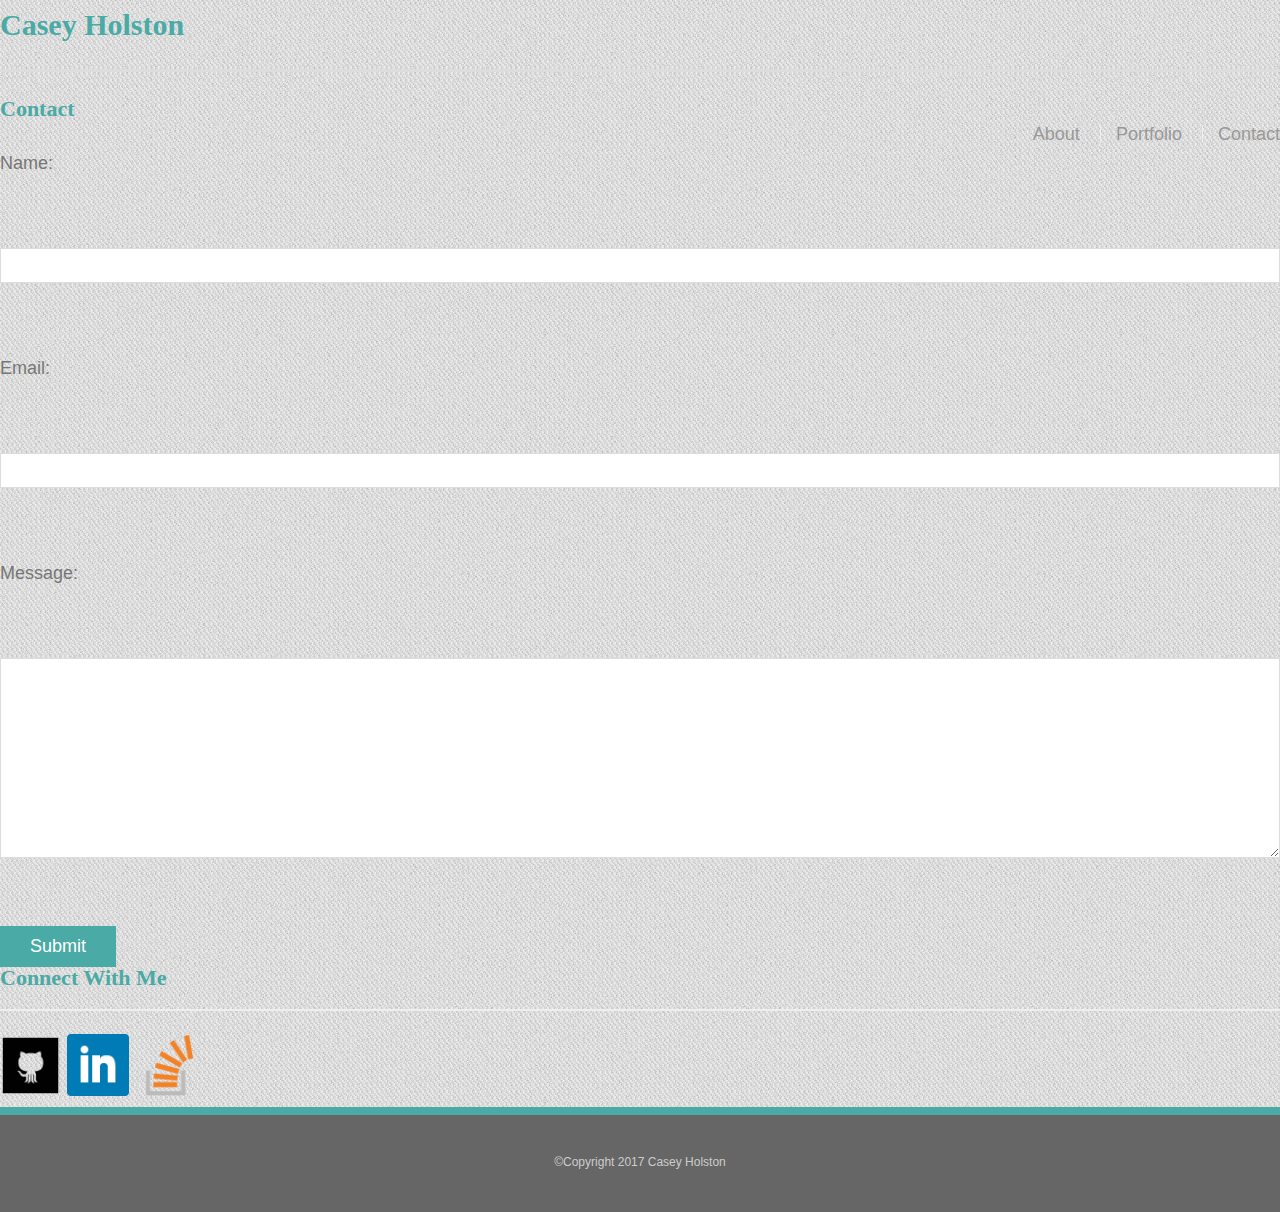
==== contact.html @ a31e6c9e "Updated Index and CSS to match example from gitlab" ====
<!DOCTYPE html>
<html lang="en-us">
<head>
	<title>Contact</title>
	<meta charset="UTF 8">
	<link rel="stylesheet" type="text/css" href="assets/css/reset.css">
	<link rel="stylesheet" type="text/css" href="assets/css/style.css">
</head>
<body>
	<div id="wrapper">
	<header>
		<section>
			<figure id ="name">
				<h1>Casey Holston</h1>	
			</figure>
		<nav>
			<a href="index.html">About</a>
			<a href="portfolio.html">Portfolio</a>
			<a href="contact.html">Contact</a>
		</nav>
		</section>
	</header>
	<section>
		<article class ="main-content">
			<h2>Contact</h2>
			<div>
				<form>
					<label>Name:</label>
					<br>
					<br>
					<input type="text" name="Name">
					<br>
					<br>
					<label>Email:</label>
					<br>
					<br>
					<input type="text" name="Email">
					<br>
					<br>
					<label>Message:</label>
					<br>
					<br>
					<textarea name="Message" rows="10" cols="30"></textarea>
					<br>
					<br>	
					<input type="submit" class="submit-button" value="Submit">
				</form>
			</div>
		</article>
		<aside>
			<h3>Connect With Me</h3>
			<figure id="connect">
				<a href="https://github.com/caseylholston"><img class ="social-icons" src="assets/images/github_square_black.png"></a>
				<a href="https://www.linkedin.com/in/caseyholston"><img class ="social-icons" src="assets/images/linkedin.png"></a>
				<a href="http://stackoverflow.com/users/7421840/caseylholston?tab=profile"><img class ="social-icons" src="assets/images/stackoverflow.png"></a>
			</figure>
		</aside>
	</section>
	<footer>&copy;Copyright 2017 Casey Holston</footer>
	</div>
</body>
</html>
---- assets/css/style.css ----
body {
	
	background-image: url("../images/cheap_diagonal_fabric.png");
	font-family: "Arial",'Helvetica Neue', 'Helvetica', sans-serif;
	font-size:18px;
	line-height: 34px;
	color: #777777;
}

* {
	box-sizing: border-box;
}

/*sticky footer stuff*/


/*http://ryanfait.com/html5-sticky-footer/*/

* {
  margin: 0;
}

html,
body {
  height: 100%;
}

.wrapper {
  min-height: 100%;
  height: auto !important;
  height: 100%;
  margin: 0 auto -105px;
}

footer,
.push {
  height: 105px;
}


/*end sticky footer stuff*/


/*start hover stuff*/

#logo:hover,
input[type=submit]:hover {
  background: #5E7F7E;
}

nav a:hover {
  color: #5E7F7E;
}

.social:hover {
  cursor: pointer;
  opacity: .8;
}

/*general*/

.container {
	clear:both;
	max-width:960px;
	width:100%;
	margin: 0 auto;
}

h1, 
h2,
h3, 
p {
	margin-bottom: 20px;
}

p:last-child {
	margin-bottom: 0;
}

h1, 
h2, 
h3 {
	font-family: "Georgia", Times, Times New Roman, serif;
	color: #4aaaa5;
	font-weight: 700;
}

h1 {
	padding-bottom: 20px;
	font-size:30px;
	line-height: 49px;
	border-bottom: 3px solid #ddd;
}

h2, 
h3 {
	font-size: 22px;
}

/*header*/


#masthead {
	position: fixed;
	z-index: 99;
	margin: 0px 0px 30px;
	overflow: auto;
	width: 100%;
	color: #fff;
	background: #fff;
	border-bottom: 2px solid #ccc;
}

#logo {
	width:250px;
	height:90px;
	float: left;
	font-family: "Georgia", Times, Times New Roman, serif;
	text-align: "center";
	line-height: 90px;
	color: #fff;
	font-weight: 700;
	font-size: 30px;
	text-decoration: none;
	background: #4aaaa5;
}

nav {
	float: right;
	margin-top: 25px;
	
}


nav a {
	display: inline-block;
	margin-left: 15px;
	padding-left: 15px;
	color: #999;
	text-decoration: none;
	line-height: 18px;
	border-left: 1px solid #efefef;
}

nav a:first-child {
	border-left: 0 none;
}

/*footer*/


footer {
	padding: 30px 0px;
	clear:both;
	color: #fff;
	color: #ccc;
	font-size: 12px;
	text-align: center;
	background: #666;
	border-top: 8px solid #4aaaa5;
}

/*Author Image*/

.auth-image {
  width: 200px;
  height: auto;
  margin-top: 10px;
  margin-right: 25px;
  float: left;
}

/*sidebar*/

.sidebar {
	padding: 30px;
	width: 100%;
	max-width: 270px;
	float: right;	
	margin-bottom: 20px;
	background: #ffffff;
	border: 1px solid #ddd;	
}

h3, 
.sidebar h2 {
	padding-bottom: 20px;
  	margin-bottom: 15px;
  	line-height: 22px;
  	border-bottom: 2px solid #eee;
}

.social-icons {
	width: 62px;
	height: 62px;
	margin-top: 8px;
	margin-right: 5px
}


.social-icons:last-child {
  margin-right: 0px;
}

#connect {
	width:100%;
}

/*main*/

#main-container {
  padding-top: 130px;
}

.main-section {
  padding: 30px;
  margin: 0 0 40px 0;
  width: 100%;
  max-width: 650px;
  float: left;
  background: #fff;
  border: 1px solid #ddd;
}

/*portfolio page*/
.work {
  position: relative;
  width: 274px;
  overflow: auto;
  float: left;
  margin: 20px 0 25px;
}

.work:nth-child(even) {
  margin-right: 40px;
}

.work img {
  width: 100%;
  border: 0 none;
  opacity: .8;
}

.work h3 {
  position: absolute;
  bottom: 20px;
  margin-bottom: 0;
  padding: 15px;
  width: 100%;
  color: #fff;
  text-align: center;
  line-height: 30px;
  font-weight: 300;
  background: #4aaaa5;
  border-bottom: 0;
}


/*contact page*/

#contact-form ul {
  margin-bottom: 20px;
}

#contact-form li {
  margin-bottom: 10px;
}

label,
input[type=text],
input[type=email],
textarea {
  display: block;
  width: 100%;
}

input[type=text],
input[type=email],
textarea {
  height: 35px;
  padding: 0 10px;
  font-size: 14px;
  border: 1px solid #ddd;
}

textarea {
  height: 200px;
}

input[type=submit] {
  padding: 10px 30px;
  color: #fff;
  font-size: 18px;
  cursor: pointer;
  background: #4aaaa5;
  border: 0 none;
}





a:link {
	text-decoration: none;
}

a:visted {
	text-decoration: none;
}

a:hover {
	text-decoration: none;
	background-color: #4aaaa5;
	color: #ffffff;
}

a:active {
	text-decoration: none;
}



	






@media screen and (max-width: 980px) and (min-width: 769px){
	
	header {
		width: 100%;
		margin: 0 auto;
	}

	nav {
	float: left;
	position: absolute;
	right:0px;
	display: inline;
	margin: 10px 150px 10px 10px;	
	}

	.wrapper {
		width: 100%;
	}

	#bio-image {
		width:100%;
		height: 66%;
		margin: 0px 10px 20px 0px;
	}
	
	.main-content {
		width:45%;
		max-width: 50%;
	}

	aside {
		width:25%;
		max-width: 25%;
		margin-left: 20px;

	}

	.social-icons {
	width: 40px;
	height: 40px;
	margin: 10px 0px 10px 0px;
	}

	#connect {
	width: 75%;
	margin: 0 auto;
	padding: 0px auto;
	border-top: solid;
	border-width: thin;
	border-top-color: #cccccc;
	}

	span{
		margin: 0 10px;
		width: 100%
	}

}

@media screen and (max-width: 768px) and (min-width: 640px) {
	
	.wrapper {
		width: 100%;
		max-width: 768px;
	}

	.main-content {
		width: 100%;
		margin: 10px 20px;
	}

	#name {
		margin-left: 20px;
	}

	aside {
		width:100%;
		margin-left: 20px;
	}

	#connect {
	width: 100%;
	margin: 0 auto;
	padding: 0px auto;
	border-top: solid;
	border-width: thin;
	border-top-color: #cccccc;
	}

}

@media screen and (max-width: 640px)
	

}
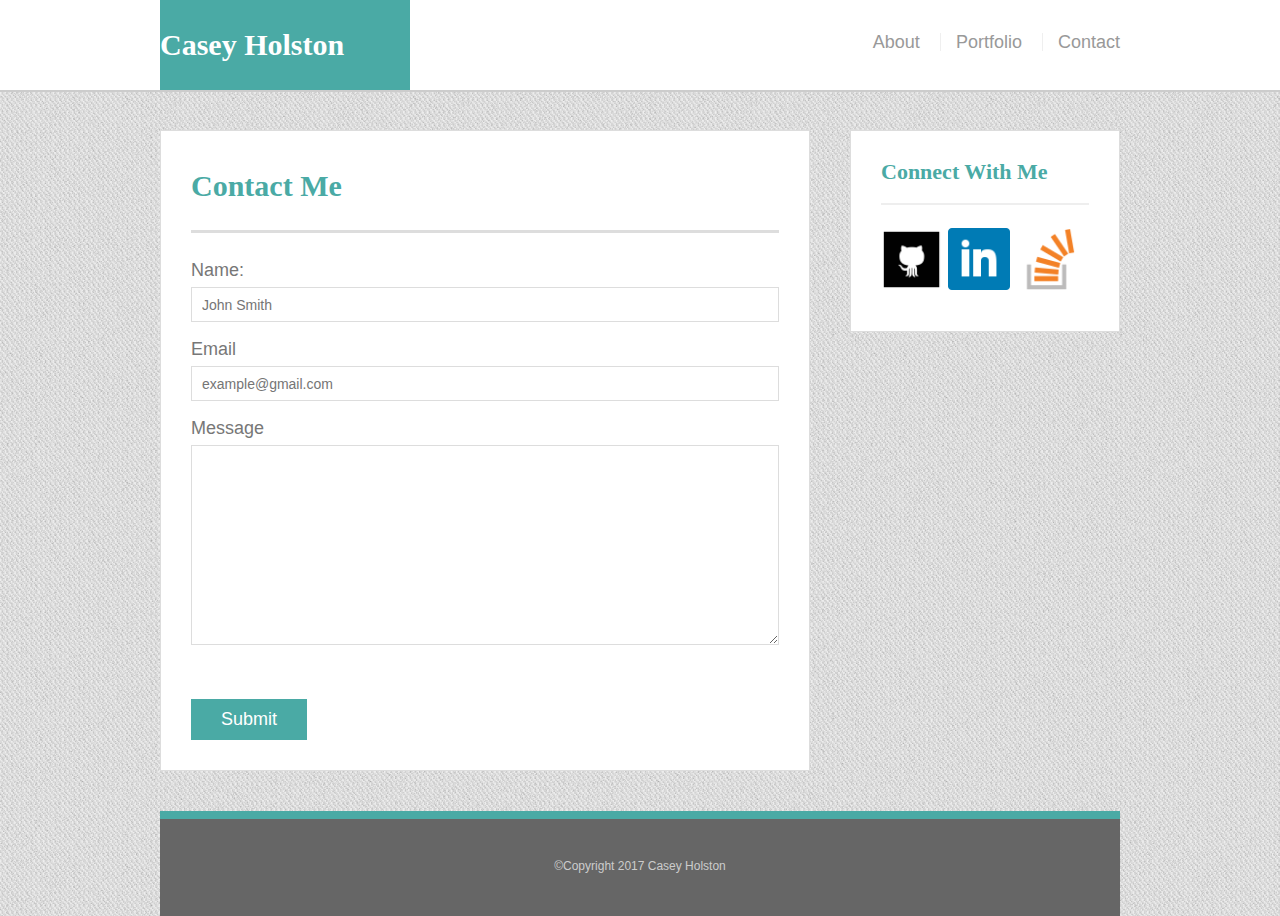
==== commit 9fcc0cc4: "Completed updating portfolio and contact pages html to match the solved example" ====
--- a/contact.html
+++ b/contact.html
@@ -7,54 +7,46 @@
 	<link rel="stylesheet" type="text/css" href="assets/css/style.css">
 </head>
 <body>
-	<div id="wrapper">
-	<header>
-		<section>
-			<figure id ="name">
-				<h1>Casey Holston</h1>	
-			</figure>
-		<nav>
-			<a href="index.html">About</a>
-			<a href="portfolio.html">Portfolio</a>
-			<a href="contact.html">Contact</a>
-		</nav>
+	<header id ="masthead">
+		<div class ="container">
+			<a href="index.html" id="logo">Casey Holston</a>
+			<nav>
+				<a href="index.html">About</a>
+				<a href="portfolio.html">Portfolio</a>
+				<a href="contact.html">Contact</a>
+			</nav>
+		</div>
+	</header>
+	<div class ="container" id="main-container">
+		<section class="main-section">
+			<h1>Contact Me</h1>
+			<form id = "contact-form">
+				<ul>
+					<li>
+						<label for="name">Name:</label>
+						 <input type="text" id="name" name="name" placeholder="John Smith" required="required">
+					</li>
+					<li>
+            			<label for="email">Email</label>
+            			<input type="email" id="email" name="email" placeholder="example@gmail.com" required="required">
+          			</li>		
+			        <li>
+			        	<label for="message">Message</label>
+			        	<textarea id="message" name="message" required="required"></textarea>
+			        </li>
+				</ul>
+				<br>	
+				<input type="submit">
+			</form>
 		</section>
-	</header>
-	<section>
-		<article class ="main-content">
-			<h2>Contact</h2>
-			<div>
-				<form>
-					<label>Name:</label>
-					<br>
-					<br>
-					<input type="text" name="Name">
-					<br>
-					<br>
-					<label>Email:</label>
-					<br>
-					<br>
-					<input type="text" name="Email">
-					<br>
-					<br>
-					<label>Message:</label>
-					<br>
-					<br>
-					<textarea name="Message" rows="10" cols="30"></textarea>
-					<br>
-					<br>	
-					<input type="submit" class="submit-button" value="Submit">
-				</form>
+		<section class="sidebar">
+			<div id="connect">
+			<h3>Connect With Me</h3>
+				<a href="https://github.com/caseylholston"><img class ="social-icons" src="assets/images/github_square_black.png" alt="Github"></a>
+				<a href="https://www.linkedin.com/in/caseyholston"><img class ="social-icons" src="assets/images/linkedin.png" alt="LinkedIn"></a>
+				<a href="http://stackoverflow.com/users/7421840/caseylholston?tab=profile"><img class ="social-icons" src="assets/images/stackoverflow.png" alt="Stack Overflow"></a>
 			</div>
-		</article>
-		<aside>
-			<h3>Connect With Me</h3>
-			<figure id="connect">
-				<a href="https://github.com/caseylholston"><img class ="social-icons" src="assets/images/github_square_black.png"></a>
-				<a href="https://www.linkedin.com/in/caseyholston"><img class ="social-icons" src="assets/images/linkedin.png"></a>
-				<a href="http://stackoverflow.com/users/7421840/caseylholston?tab=profile"><img class ="social-icons" src="assets/images/stackoverflow.png"></a>
-			</figure>
-		</aside>
+		</section>
 	</section>
 	<footer>&copy;Copyright 2017 Casey Holston</footer>
 	</div>
